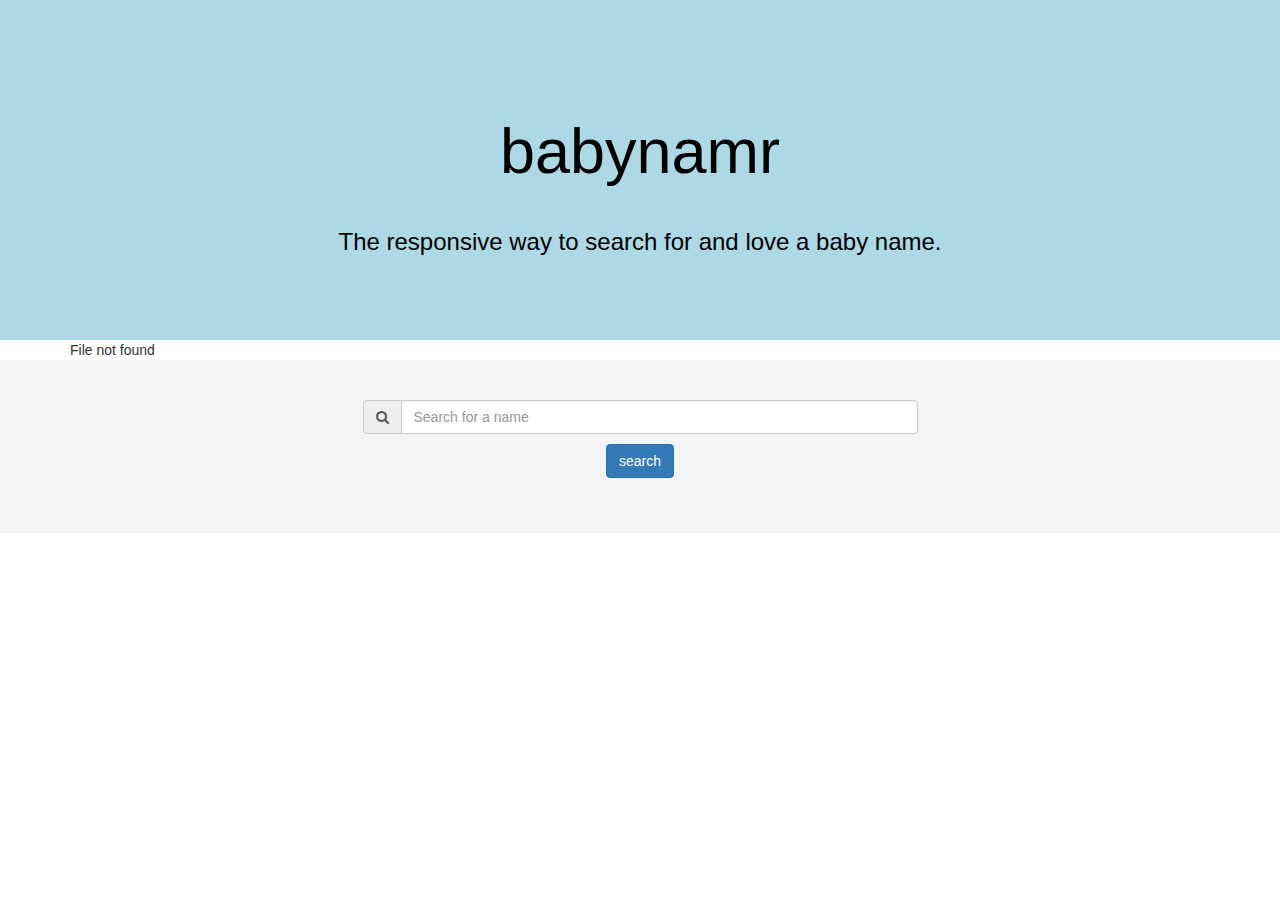
==== babynamr/babynamr/index.html @ 00e24440 "Created a controller that will help provide status and stats. Still in infancy. Added some result to" ====
﻿<!DOCTYPE html>
<html xmlns="http://www.w3.org/1999/xhtml">
<head>
    <title></title>
    <!-- changed the default bootstrap.min.css file to be this one: http://bootswatch.com/paper/ -->
    <link href="Content/bootstrap.css" rel="stylesheet" />
    <link href="Content/font-awesome.min.css" rel="stylesheet" />
    <link href="Content/normalize.css" rel="stylesheet" />

    <link href="app.css" rel="stylesheet" />

    <script src="Scripts/jquery-1.9.1.min.js"></script>
    <script src="Scripts/bootstrap.min.js"></script>

    <script>
        var statusUri = 'api/status/Get';

        $(document).ready(function () {
            $.getJSON(statusUri)
            .done(function (data) {
                if (data == false) {
                    $('#statusBox').html("No names found. Search index not okay. :(");
                }
                else {
                    $('#statusBox').html(data);
                }

            })
            .error(function (jqXHR, textStatus, errorThrown) { $('#statusBox').html(errorThrown); })
        });

        function search(name) {
            $('#searchresults').html('<h3>No results found for: ' + name + '</h3>');
        }
    </script>
</head>
<body>
    <header class="jumbotron" role="banner">
        <div class="container" style="">
            <div class="row">
                <div class="col-md-12">
                    <h1>babynamr</h1>
                    <h3>The responsive way to search for and love a baby name.</h3>
                </div>
            </div>
        </div>
    </header>
    <section>
        <div class="container">
            <div class="row">
                <div class="col-md-12" id="statusBox">

                </div>
            </div>
        </div>
    </section>
    <section class="search-section">
        <div class="container">
            <div class="row">
                <div class="col-md-3"></div>
                <div class="col-md-6">
                    <form class="">
                        <div class="form-group">
                            <div class="input-group">
                                <div class="input-group-addon"><i class="fa fa-search"></i></div>
                                <input type="text" class="form-control" id="txtSearch" placeholder="Search for a name">
                            </div>
                            <div style="text-align: center; padding-top: 10px;">
                                <button type="button" class="btn btn-primary" onclick="search(txtSearch.value)">search</button>
                            </div>
                        </div>
                    </form>
                </div>
                <div class="col-md-3"></div>
                </div>
        </div>
    </section>
    <section class="results-section">
        <div class="container">
            <div class="row">
                <div class="col-md-12" id="searchresults">

                </div>
            </div>
            <div class="row">
                <div class="col-md-12" id="searchresults">

                </div>
            </div>
        </div>
    </section>
    <!-- These javascript files should be at the end for performance, I guess. -->


</body>



</html>
---- babynamr/babynamr/app.css ----
﻿body {
}

.jumbotron {
    padding: 30px 0;
    margin-bottom: 0;
    color: black;
    background-size: cover;
    text-align: center;
    padding-top: 75px;
    padding-bottom: 75px;
    background-color: lightblue;
}

.search-section {
    background-color: #f3f4f5;
    text-align: left;
    padding: 40px 0;
    color: white;
}
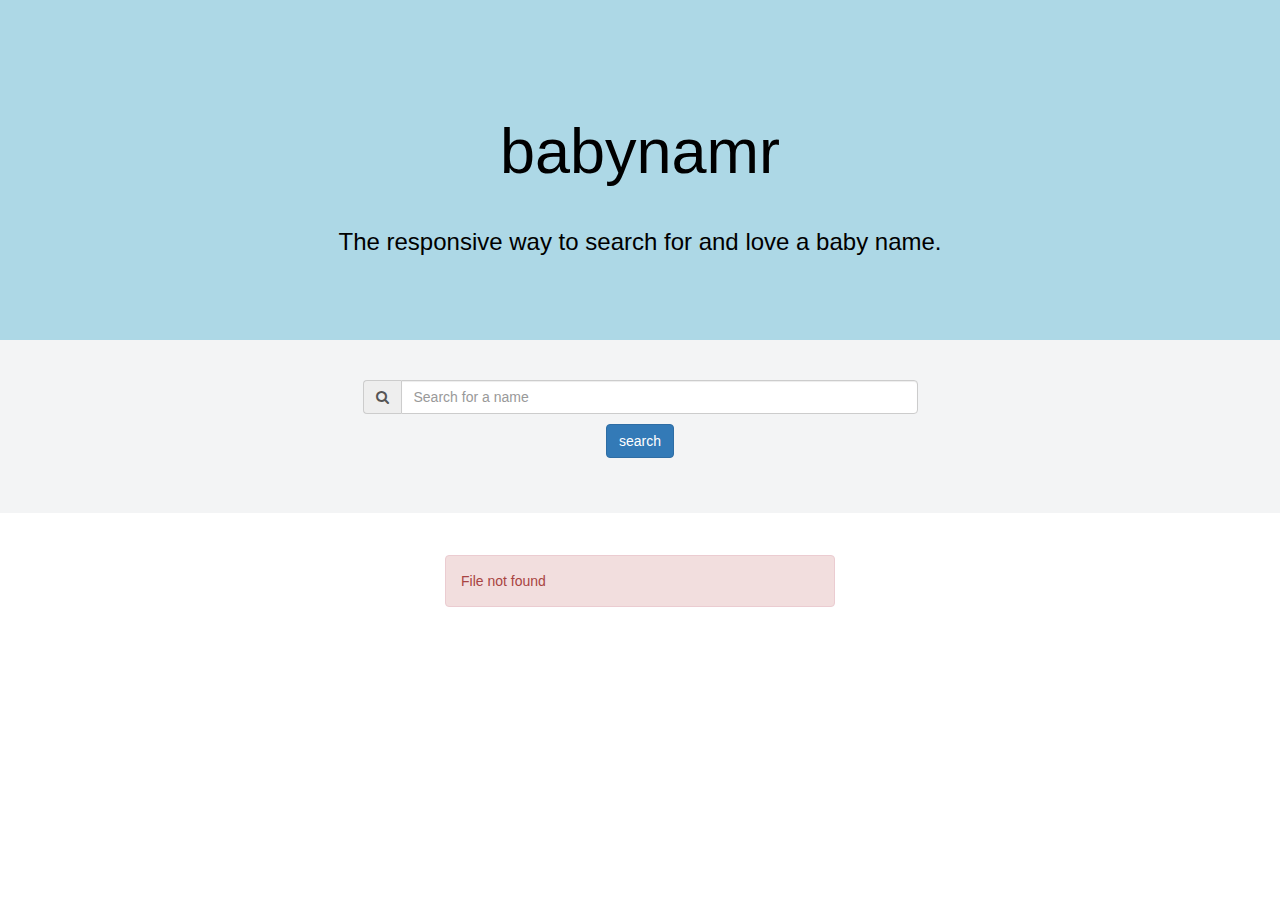
==== commit 21374a81: "Okay! Now I have the status coming down correctly. Lets see if we are getting the right keys and stu" ====
--- a/babynamr/babynamr/index.html
+++ b/babynamr/babynamr/index.html
@@ -13,20 +13,21 @@
     <script src="Scripts/bootstrap.min.js"></script>
 
     <script>
+        var showStats = true;
         var statusUri = 'api/status/Get';
 
         $(document).ready(function () {
-            $.getJSON(statusUri)
-            .done(function (data) {
-                if (data == false) {
-                    $('#statusBox').html("No names found. Search index not okay. :(");
-                }
-                else {
-                    $('#statusBox').html(data);
-                }
-
-            })
-            .error(function (jqXHR, textStatus, errorThrown) { $('#statusBox').html(errorThrown); })
+            if (showStats) {
+                $.getJSON(statusUri)
+                .done(function (data) {
+                    $('#statusBox').html("<h5>Status: " + data.StatusCode + " | # of items: " + data.DocumentCount + " | Storage Size: " + data.StorageSize + "</h5>");
+                    $('#statusBox').addClass("alert alert-success");
+                })
+                .error(function (jqXHR, textStatus, errorThrown) {
+                    $('#statusBox').html(errorThrown);
+                    $('#statusBox').addClass("alert alert-danger");
+                });
+            }
         });
 
         function search(name) {
@@ -45,15 +46,7 @@
             </div>
         </div>
     </header>
-    <section>
-        <div class="container">
-            <div class="row">
-                <div class="col-md-12" id="statusBox">
 
-                </div>
-            </div>
-        </div>
-    </section>
     <section class="search-section">
         <div class="container">
             <div class="row">
@@ -89,7 +82,15 @@
             </div>
         </div>
     </section>
-    <!-- These javascript files should be at the end for performance, I guess. -->
+    <section class="status-section">
+        <div class="container" id="statusContainer">
+            <div class="row">
+                <div class="col-md-4">&nbsp;</div>
+                <div class="col-md-4" id="statusBox"></div>
+                <div class="col-md-4">&nbsp;</div>
+            </div>
+        </div>
+    </section>
 
 
 </body>
--- a/babynamr/babynamr/app.css
+++ b/babynamr/babynamr/app.css
@@ -17,4 +17,8 @@
     text-align: left;
     padding: 40px 0;
     color: white;
+}
+
+.status-section {
+    padding: 40px 0;
 }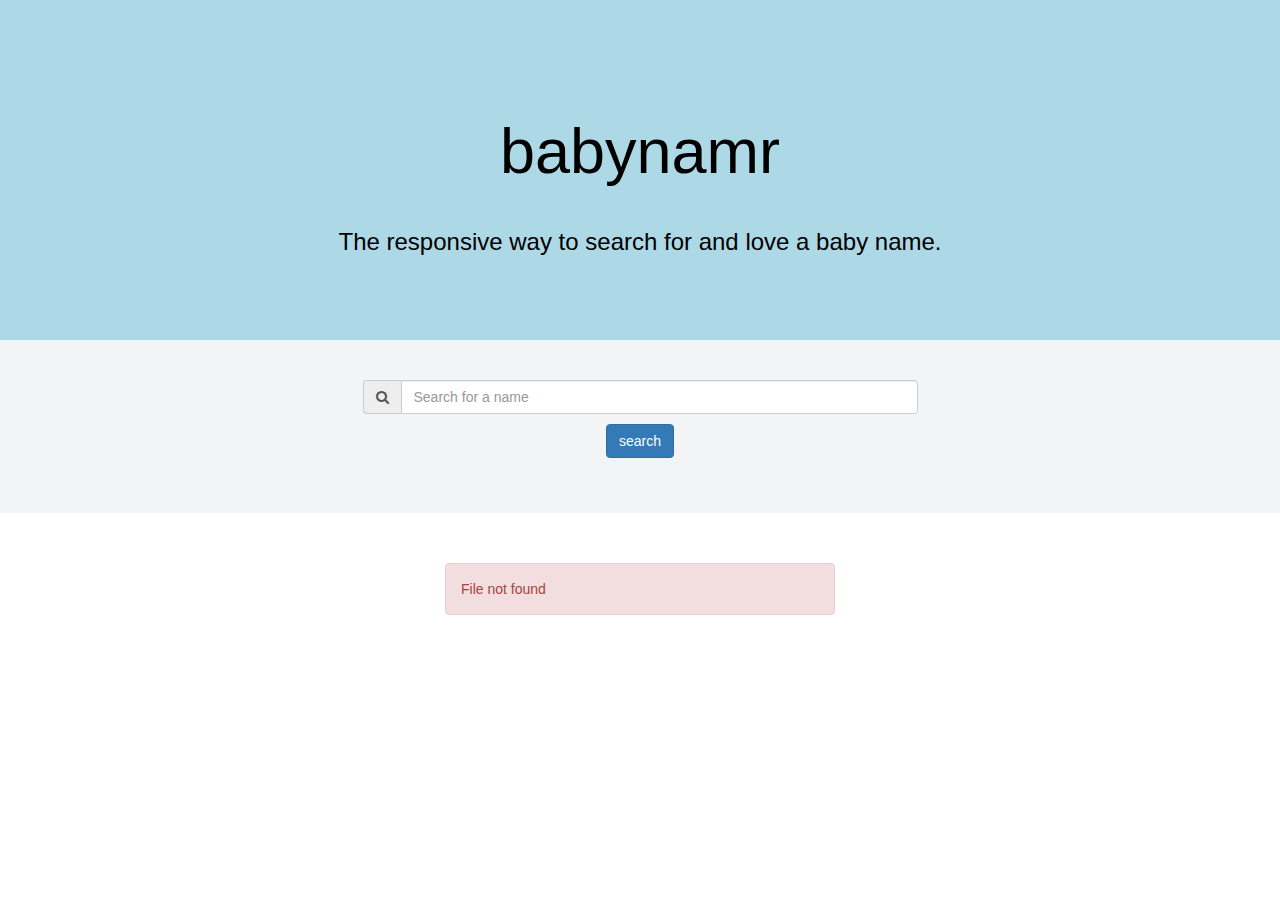
==== commit b9f159f3: "Updated index.html to display result names. Created some scripts that will successfully create an in" ====
--- a/babynamr/babynamr/index.html
+++ b/babynamr/babynamr/index.html
@@ -15,6 +15,7 @@
     <script>
         var showStats = true;
         var statusUri = 'api/status/Get';
+        var searchUri = 'api/babyname/Get';
 
         $(document).ready(function () {
             if (showStats) {
@@ -31,7 +32,21 @@
         });
 
         function search(name) {
-            $('#searchresults').html('<h3>No results found for: ' + name + '</h3>');
+            $.getJSON(searchUri +  '?q=' + name)
+                .done(function (data) {
+                    //alert(data);
+                    $('#resultsFound').html("Results Found: " + data.length);
+                    for (var i = 0; i < data.length; i++) {
+                        $('#dataName').append("<h4>" + data[i].Document.name + "</h4>");
+                        //$('#dataName').html(data[0].Document.name);
+                    }
+
+                    //$('#dataName').html(data[0].Document.name);
+                })
+                .error(function (jqXHR, textStatus, errorThrown) {
+                    //$('#statusBox').html(errorThrown);
+                    //$('#statusBox').addClass("alert alert-danger");
+                });
         }
     </script>
 </head>
@@ -72,12 +87,8 @@
         <div class="container">
             <div class="row">
                 <div class="col-md-12" id="searchresults">
-
-                </div>
-            </div>
-            <div class="row">
-                <div class="col-md-12" id="searchresults">
-
+                    <h4 id="resultsFound"></h4>
+                    <h4 id="dataName"></h4>
                 </div>
             </div>
         </div>
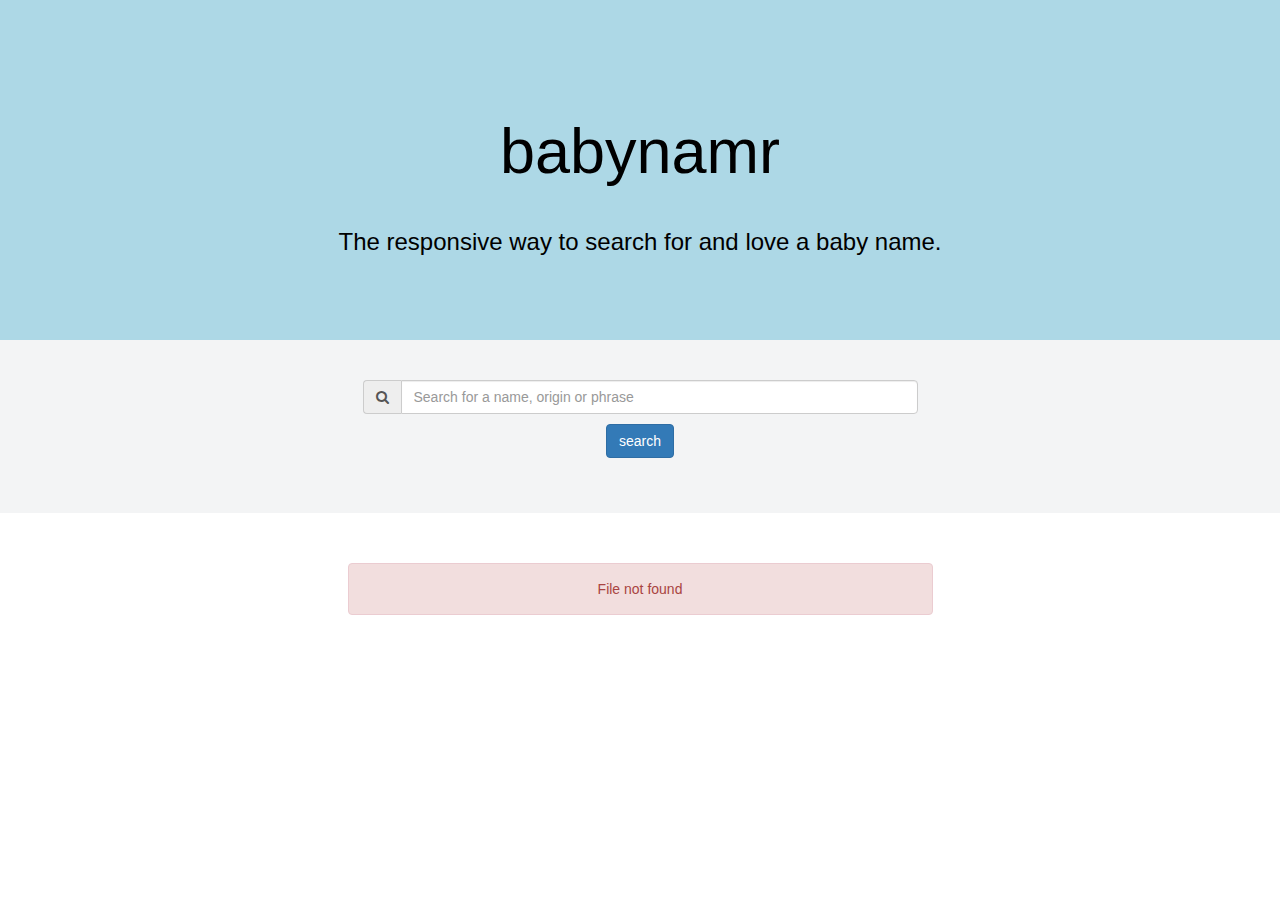
==== commit bbf38efa: "Updated the index to display the names with content." ====
--- a/babynamr/babynamr/index.html
+++ b/babynamr/babynamr/index.html
@@ -2,7 +2,7 @@
 <html xmlns="http://www.w3.org/1999/xhtml">
 <head>
     <title></title>
-    <!-- changed the default bootstrap.min.css file to be this one: http://bootswatch.com/paper/ -->
+    <!-- changed the default bootstrap.min.css file to be this one: http://bootswatch.com/paper/, but then I changed it back though the .min.css file still exists. :( -->
     <link href="Content/bootstrap.css" rel="stylesheet" />
     <link href="Content/font-awesome.min.css" rel="stylesheet" />
     <link href="Content/normalize.css" rel="stylesheet" />
@@ -29,19 +29,28 @@
                     $('#statusBox').addClass("alert alert-danger");
                 });
             }
+
+            $('#txtSearch').keydown(function (event) {
+                if (event.keyCode == 13) {
+                    search($('#txtSearch').val());
+                    return false;
+                }
+            });
         });
 
         function search(name) {
             $.getJSON(searchUri +  '?q=' + name)
                 .done(function (data) {
-                    //alert(data);
+                    $('#dataName').empty();
                     $('#resultsFound').html("Results Found: " + data.length);
                     for (var i = 0; i < data.length; i++) {
-                        $('#dataName').append("<h4>" + data[i].Document.name + "</h4>");
-                        //$('#dataName').html(data[0].Document.name);
+                        if (data[i].Document.gender == 'Male') {
+                            $('#dataName').append("<div class='row rowboy'><div class='col-md-12'><h3>" + data[i].Document.name + "<br /><small>" + data[i].Document.orgin + "<br>"+data[i].Document.gender+"</br></small></h3>" + data[i].Document.meaning + "</div></div>");
+                        }
+                        if (data[i].Document.gender == 'Female') {
+                            $('#dataName').append("<div class='row rowgirl'><div class='col-md-12'><h3>" + data[i].Document.name + "<br /><small>" + data[i].Document.orgin + "<br>" + data[i].Document.gender + "</br></small></h3>" + data[i].Document.meaning + "</div></div>");
+                        }
                     }
-
-                    //$('#dataName').html(data[0].Document.name);
                 })
                 .error(function (jqXHR, textStatus, errorThrown) {
                     //$('#statusBox').html(errorThrown);
@@ -71,7 +80,7 @@
                         <div class="form-group">
                             <div class="input-group">
                                 <div class="input-group-addon"><i class="fa fa-search"></i></div>
-                                <input type="text" class="form-control" id="txtSearch" placeholder="Search for a name">
+                                <input type="text" class="form-control" id="txtSearch" placeholder="Search for a name, origin or phrase">
                             </div>
                             <div style="text-align: center; padding-top: 10px;">
                                 <button type="button" class="btn btn-primary" onclick="search(txtSearch.value)">search</button>
@@ -88,17 +97,17 @@
             <div class="row">
                 <div class="col-md-12" id="searchresults">
                     <h4 id="resultsFound"></h4>
-                    <h4 id="dataName"></h4>
+                    <div id="dataName"></div>
                 </div>
-            </div>
+</div>
         </div>
     </section>
     <section class="status-section">
         <div class="container" id="statusContainer">
-            <div class="row">
-                <div class="col-md-4">&nbsp;</div>
-                <div class="col-md-4" id="statusBox"></div>
-                <div class="col-md-4">&nbsp;</div>
+            <div class="row" style="text-align: center;">
+                <div class="col-md-3">&nbsp;</div>
+                <div class="col-md-6" id="statusBox"></div>
+                <div class="col-md-3">&nbsp;</div>
             </div>
         </div>
     </section>
--- a/babynamr/babynamr/app.css
+++ b/babynamr/babynamr/app.css
@@ -21,4 +21,16 @@
 
 .status-section {
     padding: 40px 0;
+}
+
+.rowgirl {
+    background-color: lightpink;
+    padding: 10px 0;
+    margin: 20px 0;
+}
+
+.rowboy {
+    background-color: lightblue;
+    padding: 10px 0;
+    margin: 20px 0;
 }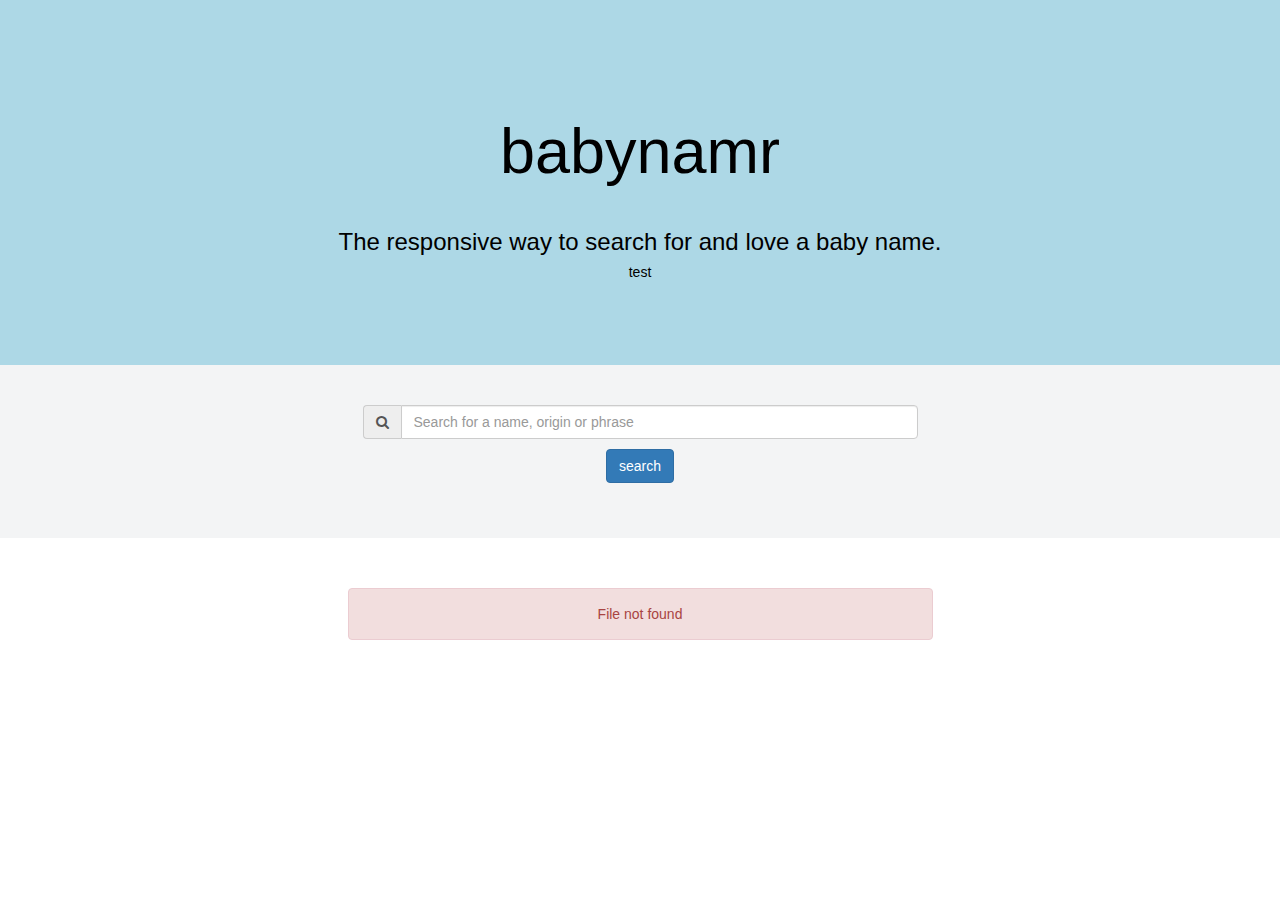
==== commit 191d0f67: "running a test." ====
--- a/babynamr/babynamr/index.html
+++ b/babynamr/babynamr/index.html
@@ -66,6 +66,7 @@
                 <div class="col-md-12">
                     <h1>babynamr</h1>
                     <h3>The responsive way to search for and love a baby name.</h3>
+                    <h5>test</h5>
                 </div>
             </div>
         </div>
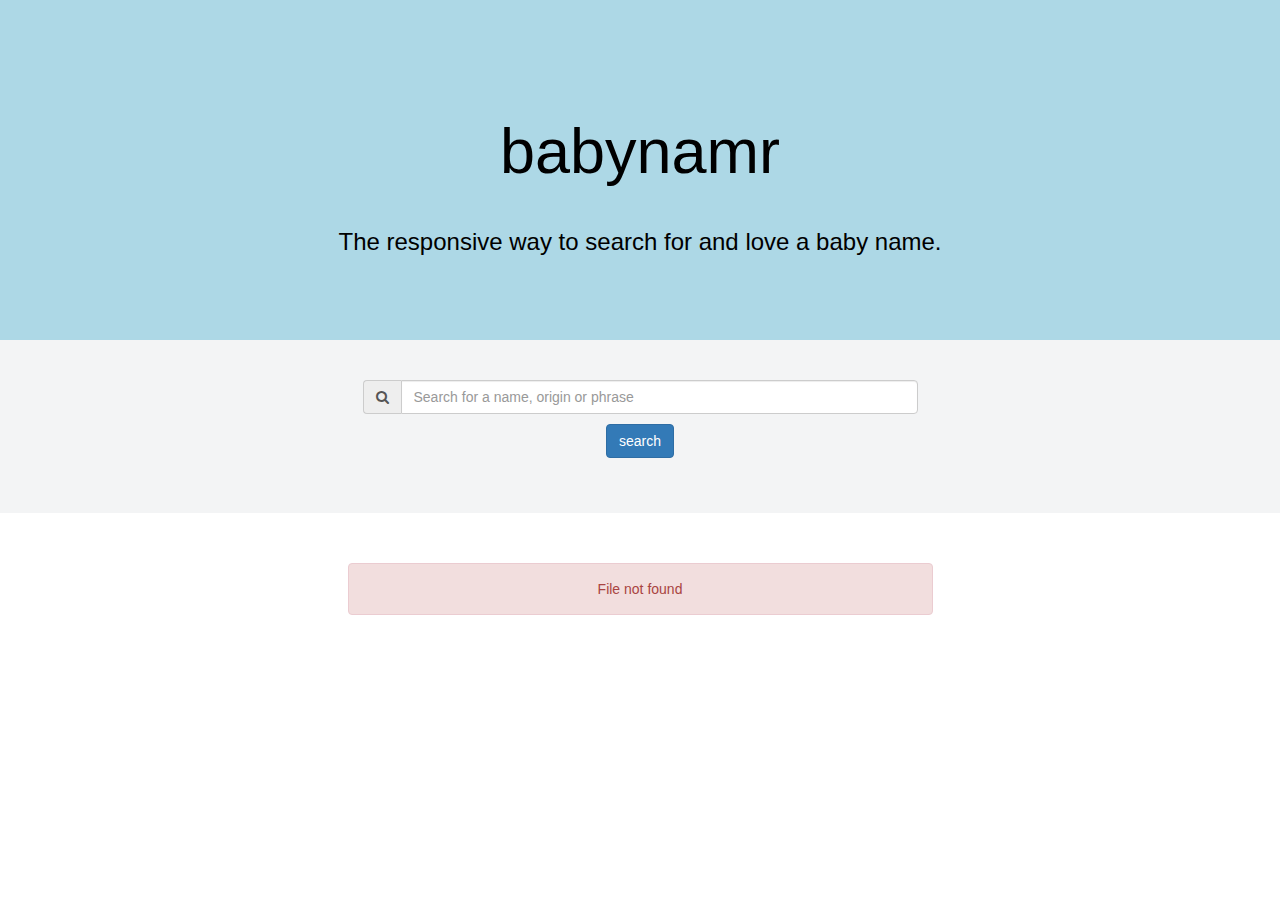
==== commit 66e63af8: "Undid test." ====
--- a/babynamr/babynamr/index.html
+++ b/babynamr/babynamr/index.html
@@ -66,7 +66,6 @@
                 <div class="col-md-12">
                     <h1>babynamr</h1>
                     <h3>The responsive way to search for and love a baby name.</h3>
-                    <h5>test</h5>
                 </div>
             </div>
         </div>
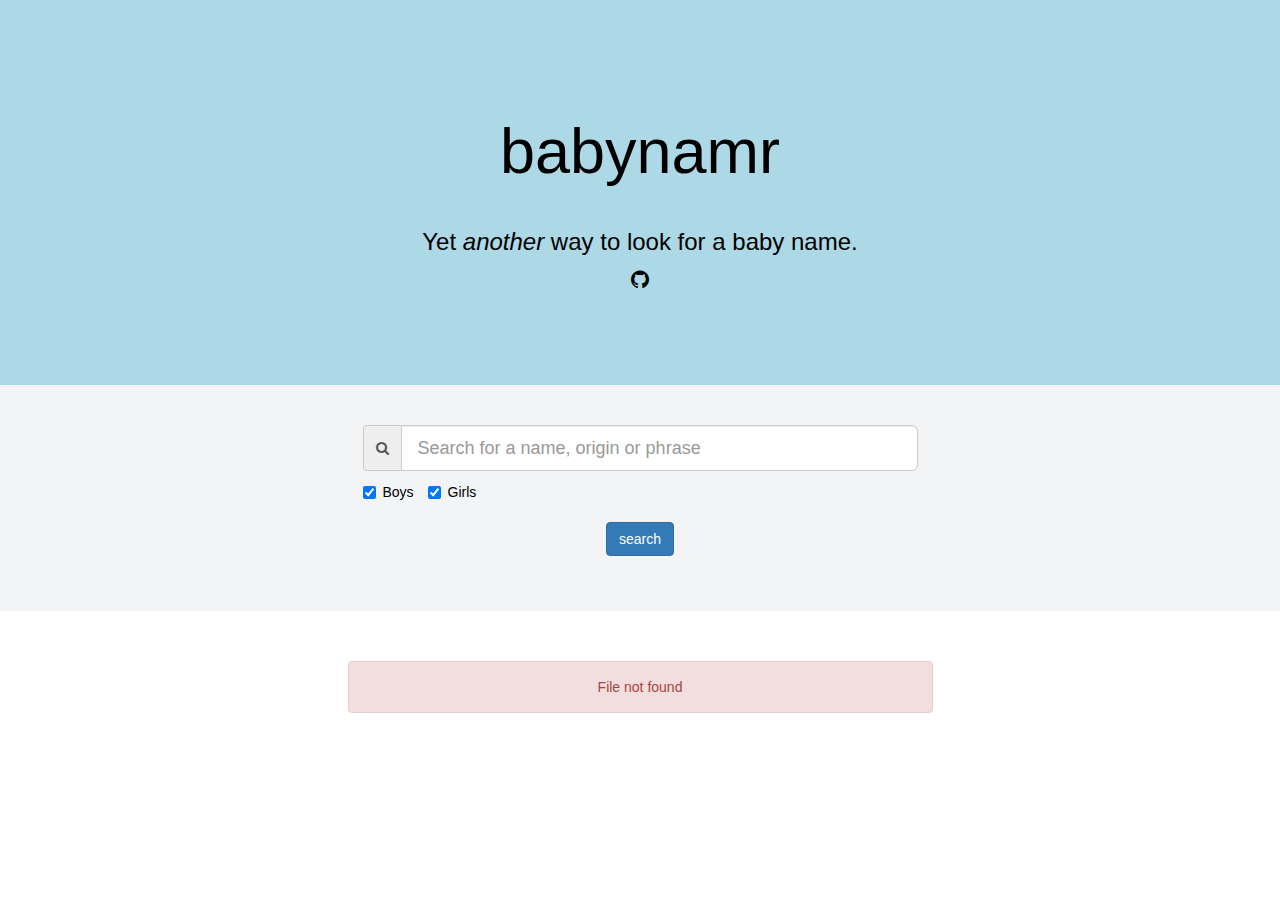
==== commit bfee5f90: "Added the ability to filter by gender." ====
--- a/babynamr/babynamr/index.html
+++ b/babynamr/babynamr/index.html
@@ -11,53 +11,7 @@
 
     <script src="Scripts/jquery-1.9.1.min.js"></script>
     <script src="Scripts/bootstrap.min.js"></script>
-
-    <script>
-        var showStats = true;
-        var statusUri = 'api/status/Get';
-        var searchUri = 'api/babyname/Get';
-
-        $(document).ready(function () {
-            if (showStats) {
-                $.getJSON(statusUri)
-                .done(function (data) {
-                    $('#statusBox').html("<h5>Status: " + data.StatusCode + " | # of items: " + data.DocumentCount + " | Storage Size: " + data.StorageSize + "</h5>");
-                    $('#statusBox').addClass("alert alert-success");
-                })
-                .error(function (jqXHR, textStatus, errorThrown) {
-                    $('#statusBox').html(errorThrown);
-                    $('#statusBox').addClass("alert alert-danger");
-                });
-            }
-
-            $('#txtSearch').keydown(function (event) {
-                if (event.keyCode == 13) {
-                    search($('#txtSearch').val());
-                    return false;
-                }
-            });
-        });
-
-        function search(name) {
-            $.getJSON(searchUri +  '?q=' + name)
-                .done(function (data) {
-                    $('#dataName').empty();
-                    $('#resultsFound').html("Results Found: " + data.length);
-                    for (var i = 0; i < data.length; i++) {
-                        if (data[i].Document.gender == 'Male') {
-                            $('#dataName').append("<div class='row rowboy'><div class='col-md-12'><h3>" + data[i].Document.name + "<br /><small>" + data[i].Document.orgin + "<br>"+data[i].Document.gender+"</br></small></h3>" + data[i].Document.meaning + "</div></div>");
-                        }
-                        if (data[i].Document.gender == 'Female') {
-                            $('#dataName').append("<div class='row rowgirl'><div class='col-md-12'><h3>" + data[i].Document.name + "<br /><small>" + data[i].Document.orgin + "<br>" + data[i].Document.gender + "</br></small></h3>" + data[i].Document.meaning + "</div></div>");
-                        }
-                    }
-                })
-                .error(function (jqXHR, textStatus, errorThrown) {
-                    //$('#statusBox').html(errorThrown);
-                    //$('#statusBox').addClass("alert alert-danger");
-                });
-        }
-    </script>
+    <script src="app.js"></script>
 </head>
 <body>
     <header class="jumbotron" role="banner">
@@ -65,7 +19,8 @@
             <div class="row">
                 <div class="col-md-12">
                     <h1>babynamr</h1>
-                    <h3>The responsive way to search for and love a baby name.</h3>
+                    <h3>Yet <em>another</em> way to look for a baby name.</h3>
+                    <p><i class="fa fa-github"></i></p>
                 </div>
             </div>
         </div>
@@ -77,10 +32,18 @@
                 <div class="col-md-3"></div>
                 <div class="col-md-6">
                     <form class="">
-                        <div class="form-group">
+                        <div class="form-group form-group-lg">
                             <div class="input-group">
                                 <div class="input-group-addon"><i class="fa fa-search"></i></div>
                                 <input type="text" class="form-control" id="txtSearch" placeholder="Search for a name, origin or phrase">
+                            </div>
+                            <div class="checkbox" style="color: black;">
+                                <label class="checkbox-inline">
+                                    <input type="checkbox" checked="checked" id="chkBoys">Boys
+                                </label>
+                                <label class="checkbox-inline">
+                                    <input type="checkbox" checked="checked" id="chkGirls">Girls
+                                </label>
                             </div>
                             <div style="text-align: center; padding-top: 10px;">
                                 <button type="button" class="btn btn-primary" onclick="search(txtSearch.value)">search</button>
@@ -89,7 +52,7 @@
                     </form>
                 </div>
                 <div class="col-md-3"></div>
-                </div>
+            </div>
         </div>
     </section>
     <section class="results-section">
@@ -99,7 +62,7 @@
                     <h4 id="resultsFound"></h4>
                     <div id="dataName"></div>
                 </div>
-</div>
+            </div>
         </div>
     </section>
     <section class="status-section">
--- a/babynamr/babynamr/app.css
+++ b/babynamr/babynamr/app.css
@@ -33,4 +33,10 @@
     background-color: lightblue;
     padding: 10px 0;
     margin: 20px 0;
+}
+
+.rowboth {
+    background-color: lightgreen;
+    padding: 10px 0;
+    margin: 20px 0;
 }